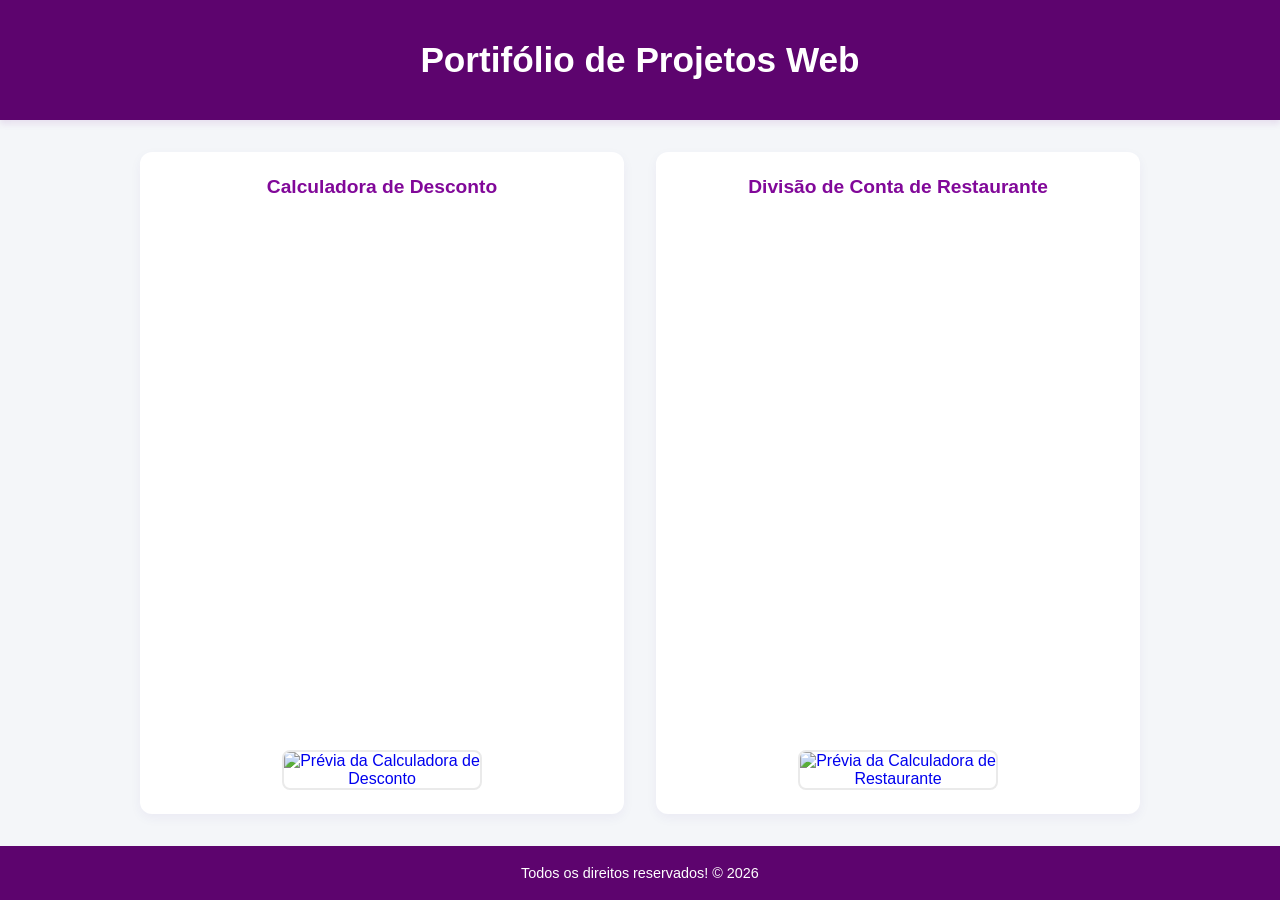
==== index.html @ eba0f6e8 "ajustes web" ====
<!DOCTYPE html>
<html lang="pt-br">

<head>
    <meta charset="UTF-8">
    <meta name="viewport" content="width=device-width, initial-scale=1.0">
    <title>Portfólio de Projetos Web</title>
    <link rel="stylesheet" href="./css/porte.css"
</head>

<body>
    <header>
        <h1>Portifólio de Projetos Web</h1>
    </header>

    <main>
        <!-- Projeto 1 -->
        <div class="project-card">
            <h3>Calculadora de Desconto</h3>
            <a href="./html/calc_desconto.html">
                <img src="https://encrypted-tbn0.gstatic.com/images?q=tbn:ANd9GcQgpjFmU3EcR-0JRwvADl9ynlu1RySnko0jtDIVIMdbt3K2t_-7L2T1AqQ&s=10" alt="Prévia da Calculadora de Desconto" height="20px" width="150px">
            </a>
        </div>

        <!-- Projeto 2 -->
        <div class="project-card">
            <h4>Divisão de Conta de Restaurante</h4>
            <a href="./html/calc_restaurante.html">
                <img src="https://encrypted-tbn0.gstatic.com/images?q=tbn:ANd9GcQgpjFmU3EcR-0JRwvADl9ynlu1RySnko0jtDIVIMdbt3K2t_-7L2T1AqQ&s=10" alt="Prévia da Calculadora de Restaurante"height="20px" width="150px">
            </a>
        </div>
    </main>

    <footer>

        <p>Todos os direitos reservados! &copy; 2026</p>
    </footer>
</body>

</html>
---- css/porte.css ----
/* Reset básico e fontes */
        * {
            margin: 0;
            padding: 0;
            box-sizing: border-box;
            font-family: 'Segoe UI', Tahoma, Geneva, Verdana, sans-serif;
        }

        body {
            background-color: #f4f6f9;
            color: #7a147e;
            display: flex;
            flex-direction: column;
            min-height: 100vh;
        }

        /* Cabeçalho */
        header {
            background: linear-gradient(135deg, #5d046e, #5d046e);
            color: white;
            text-align: center;
            padding: 2.5rem 1rem;
            box-shadow: 0 4px 6px rgba(114, 30, 148, 0.1);
        }

        header h1 {
            font-size: 2.2rem;
            font-weight: 600;
        }

        /* Área principal (Main) / Grade de Projetos */
        main {
            max-width: 1000px;
            width: 90%;
            margin: 2rem auto;
            display: grid;
            grid-template-columns: repeat(auto-fit, minmax(100px, 1fr));
            gap: 2rem;
            flex: 1;
        }

        /* Cards de Projeto */
        .project-card {
            background: white;
            border-radius: 12px;
            padding: 1.5rem;
            text-align: center;
            box-shadow: 0 4px 12px rgba(62, 10, 146, 0.05);
            transition: transform 0.3s ease, box-shadow 0.3s ease;
            display: flex;
            flex-direction: column;
            justify-content: space-between;
        }

        .project-card:hover {
            transform: translateY(-5px);
            box-shadow: 0 8px 20px rgba(161, 13, 154, 0.10);
        }

        .project-card h3, .project-card h4 {
            color: #810899;
            margin-bottom: 1rem;
            font-size: 1.2rem;
        }

        .project-card a {
            display: inline-block;
            text-decoration: none;
        }

        .project-card img {
            width: 100%;
            max-width: 200px;
            height: 180px;
            object-fit: cover;
            border-radius: 8px;
            border: 2px solid #eaeaea;
            transition: opacity 0.2s;
        }

        .project-card img:hover {
            opacity: 0.9;
        }

        /* Rodapé */
        footer {
            background-color: #5d046e;
            color: white;
            text-align: center;
            padding: 1.2rem;
            font-size: 0.9rem;
            margin-top: auto;
        }
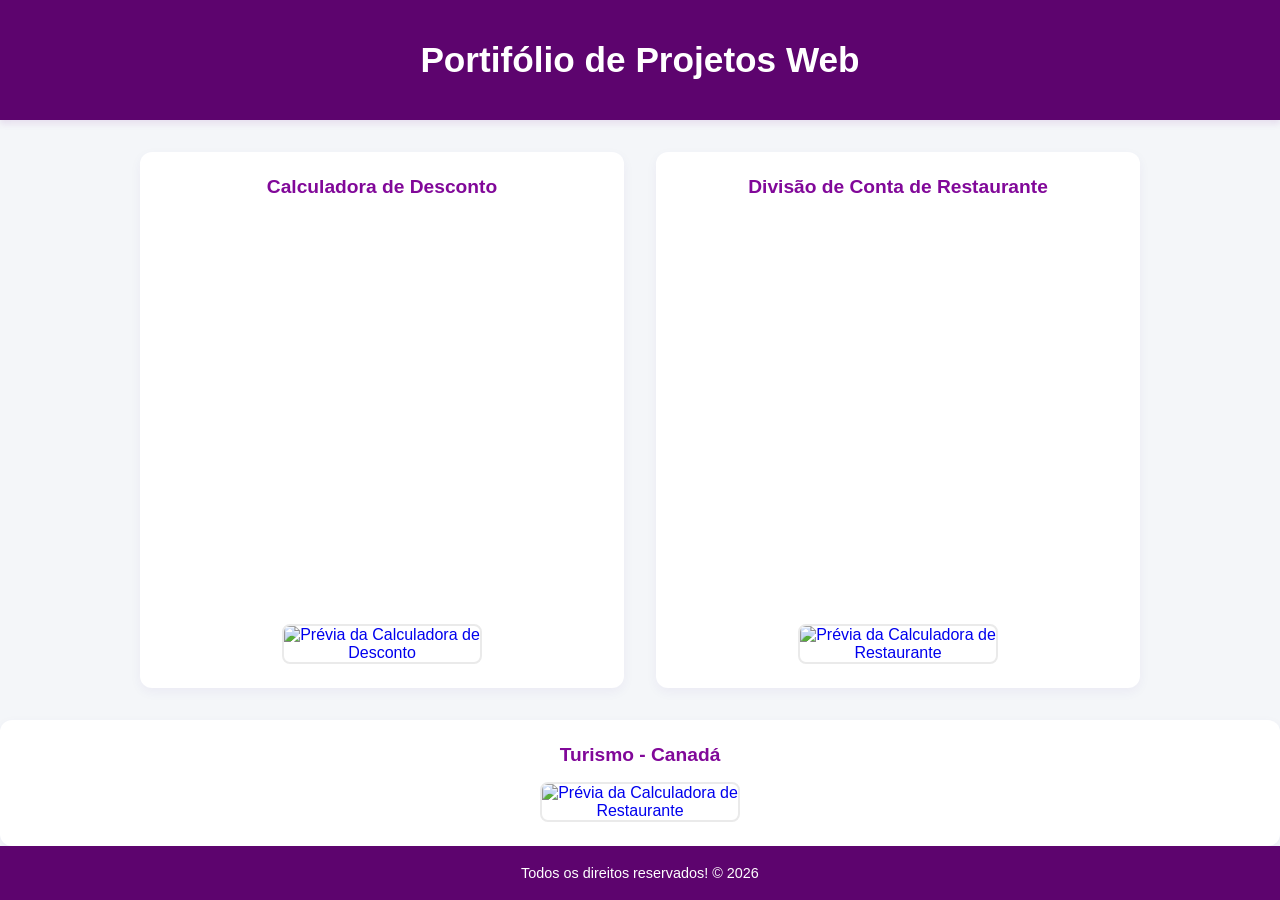
==== commit 08f13e2e: "ajustes" ====
--- a/index.html
+++ b/index.html
@@ -30,6 +30,13 @@
             </a>
         </div>
     </main>
+    <!-- Projeto 3 -->
+      <div class="project-card">
+            <h4>Turismo - Canadá</h4>
+            <a href="https://laylabrunahtml.github.io/turismo_canada/">
+                <img src="https://encrypted-tbn0.gstatic.com/images?q=tbn:ANd9GcQjx_txm1rFYlqIPjqtW83QRQQ1_HKyOTgyEGBaa5YYJQ&s=10" alt="Prévia da Calculadora de Restaurante"height="20px" width="150px">
+            </a>
+        </div>
 
     <footer>
 
